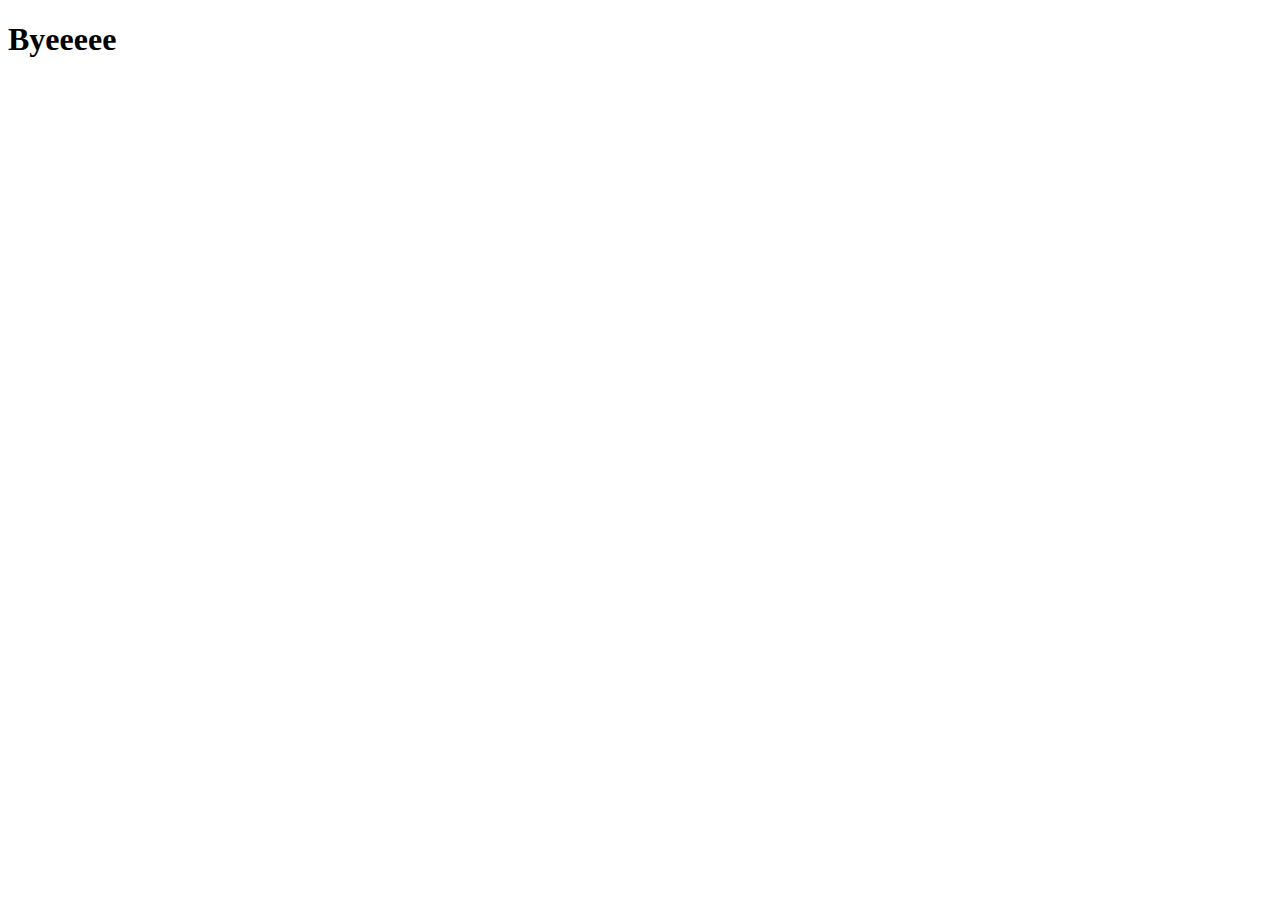
==== index.html @ 95f9ae1e "byeeeee" ====
<!DOCTYPE html>
<html lang="en">
<head>
    <meta charset="UTF-8">
    <meta name="viewport" content="width=device-width, initial-scale=1.0">
    <meta http-equiv="X-UA-Compatible" content="ie=edge">
    <title>Document</title>
</head>
<body>
    <h1>Byeeeee</h1>
</body>
</html>
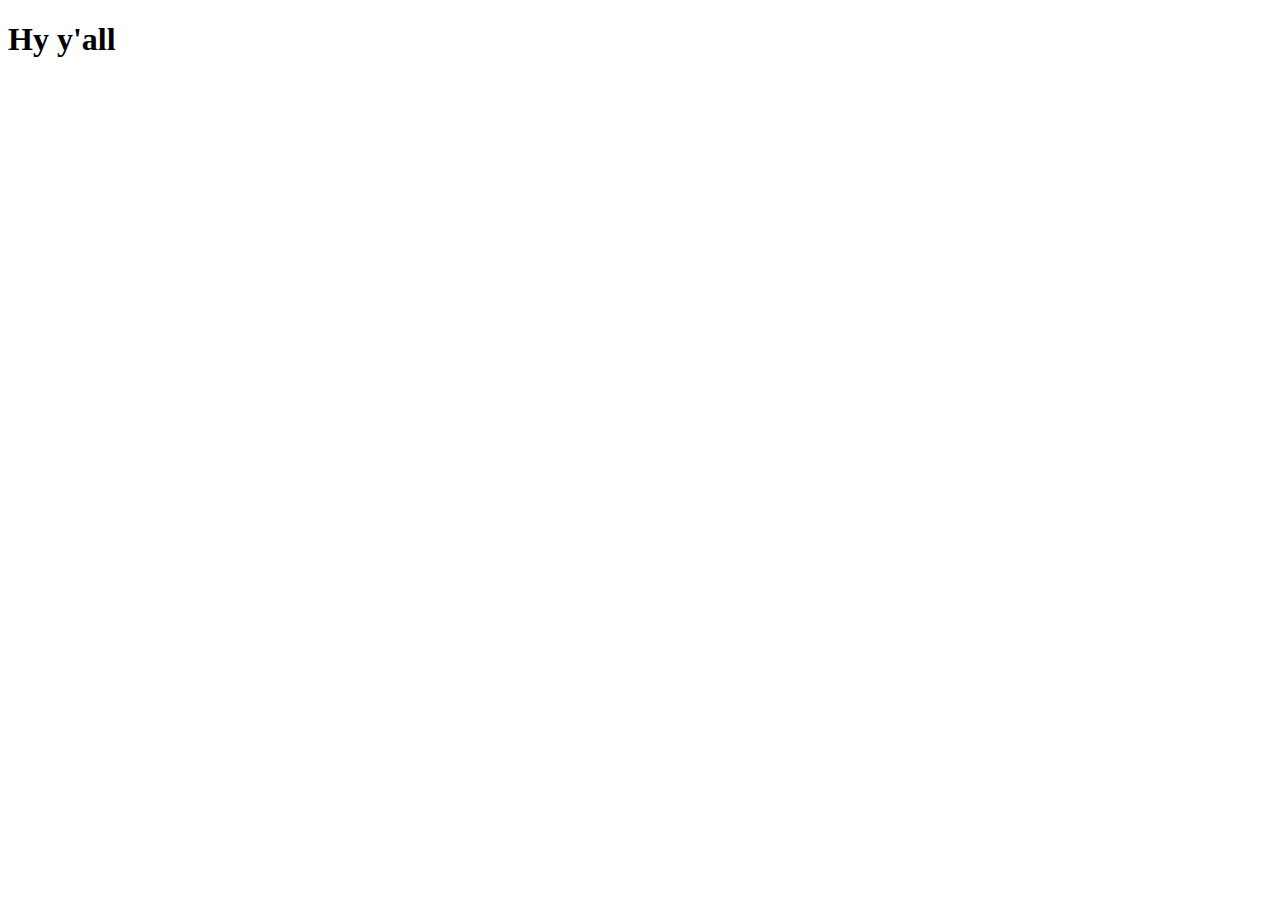
==== commit d896b58e: "y all" ====
--- a/index.html
+++ b/index.html
@@ -7,6 +7,6 @@
     <title>Document</title>
 </head>
 <body>
-    <h1>Byeeeee</h1>
+    <h1>Hy y'all</h1>
 </body>
 </html>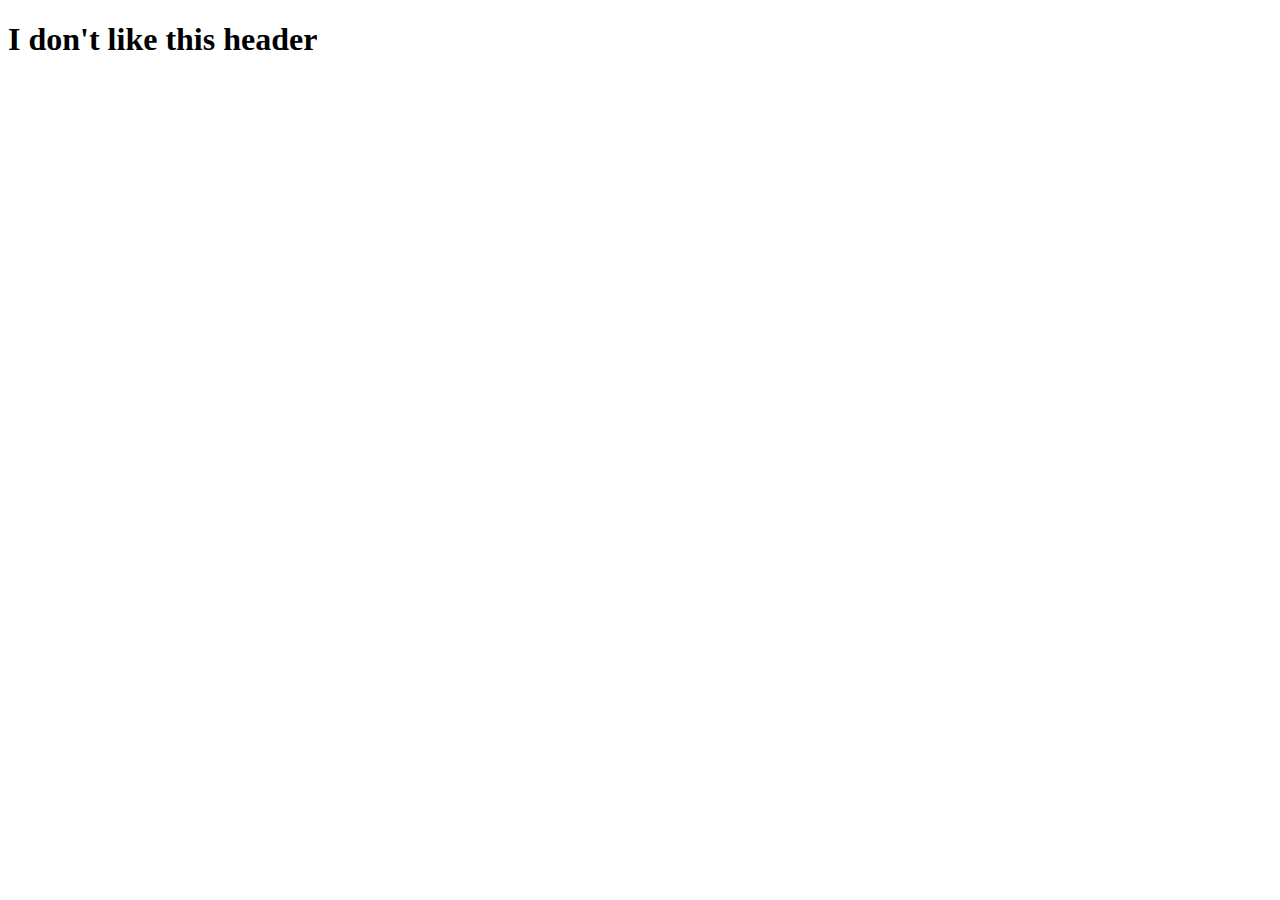
==== commit 30acb46e: "new header" ====
--- a/index.html
+++ b/index.html
@@ -7,6 +7,6 @@
     <title>Document</title>
 </head>
 <body>
-    <h1>Hy y'all</h1>
+    <h1>I don't like this header</h1>
 </body>
 </html>